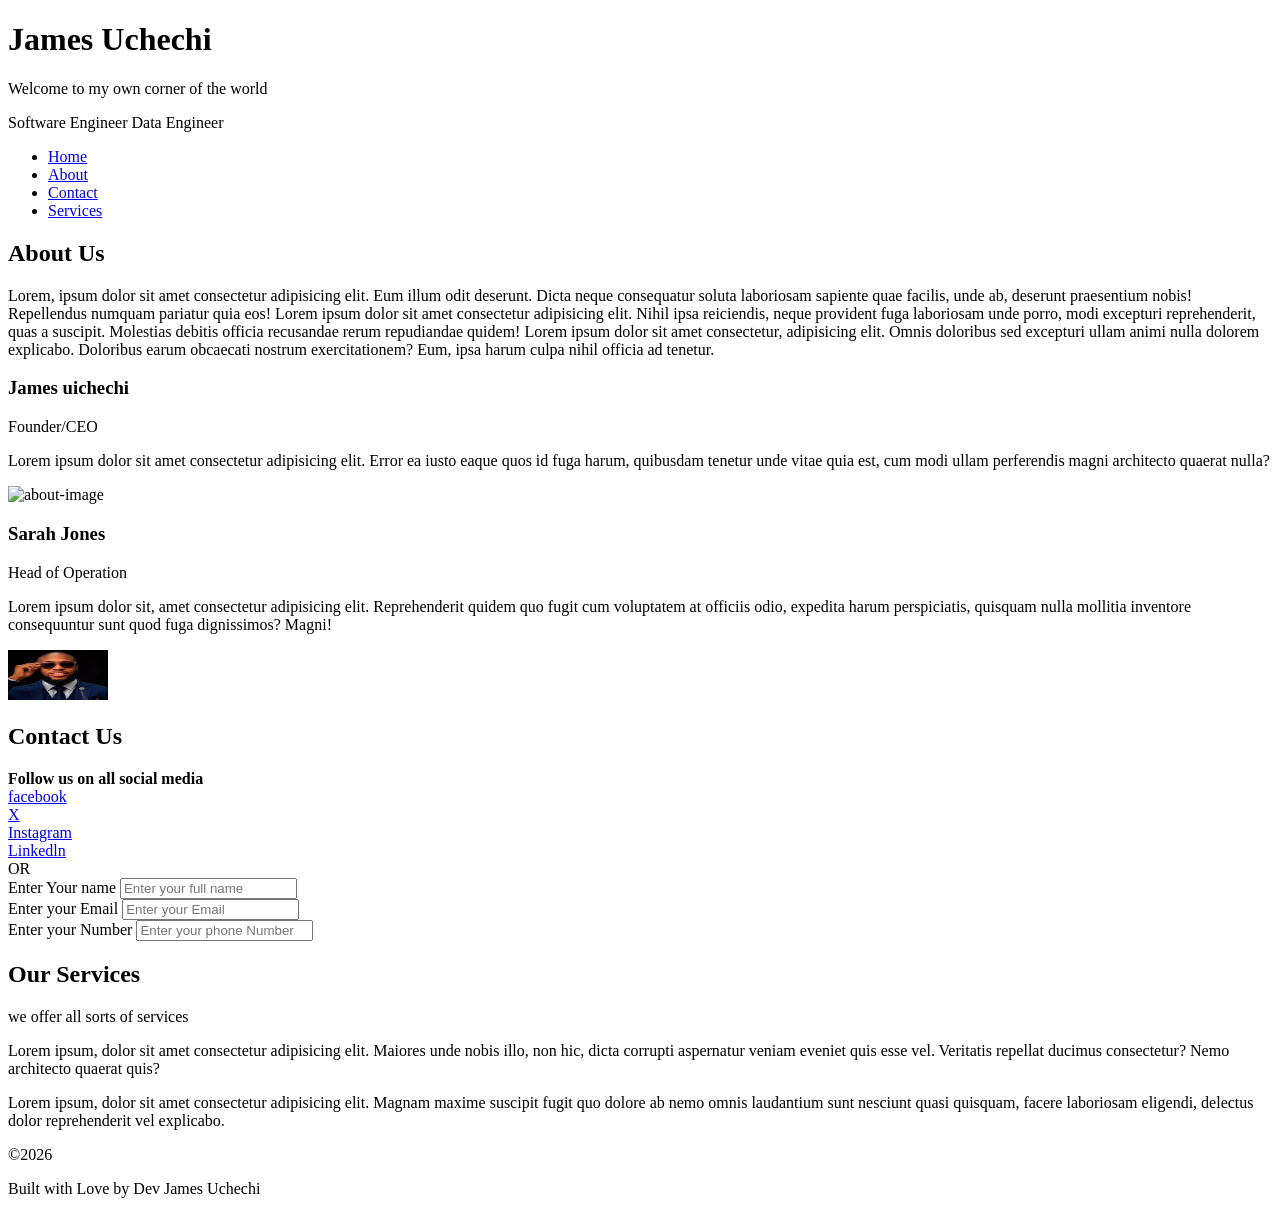
==== sample.html @ 036480da "Add initial HTML structure and content for the website" ====
<!DOCTYPE html>
<html lang="en">
<head>
    <meta charset="UTF-8">
    <meta name="viewport" content="width=device-width, initial-scale=1.0">
    <title>James Uchechi</title>
</head>
<body>
    <header>
        <h1>James Uchechi</h1>
        <p>Welcome to my own corner of the world</p>
        <span>Software Engineer</span>
        <span>Data Engineer</span>
        <nav>
            <ul>
                <li><a href="#home">Home</a></li>
                <li><a href="#about">About</a></li>
                <li><a href="#contact">Contact</a></li>
                <li><a href="#Services">Services</a></li>
            </ul>
        </nav>
    </header>
    <main>
        <section>
            <h2>About Us</h2>
            <article>
                Lorem, ipsum dolor sit amet consectetur adipisicing elit. Eum illum odit deserunt. Dicta neque consequatur soluta laboriosam sapiente quae facilis, unde ab, deserunt praesentium nobis! Repellendus numquam pariatur quia eos!
                Lorem ipsum dolor sit amet consectetur adipisicing elit. Nihil ipsa reiciendis, neque provident fuga laboriosam unde porro, modi excepturi reprehenderit, quas a suscipit. Molestias debitis officia recusandae rerum repudiandae quidem!
                Lorem ipsum dolor sit amet consectetur, adipisicing elit. Omnis doloribus sed excepturi ullam animi nulla dolorem explicabo. Doloribus earum obcaecati nostrum exercitationem? Eum, ipsa harum culpa nihil officia ad tenetur.
            </article>
            <div>
                <h3>James uichechi</h3>
                <span>Founder/CEO</span>
                <p>Lorem ipsum dolor sit amet consectetur adipisicing elit. Error ea iusto eaque quos id fuga harum, quibusdam tenetur unde vitae quia est, cum modi ullam perferendis magni architecto quaerat nulla?</p>
                <img src="placeholderimage.png/150" alt="about-image">
            </div>
            <div>
                <h3>Sarah Jones</h3>
                <span>Head of Operation</span>
                <p>Lorem ipsum dolor sit, amet consectetur adipisicing elit. Reprehenderit quidem quo fugit cum voluptatem at officiis odio, expedita harum perspiciatis, quisquam nulla mollitia inventore consequuntur sunt quod fuga dignissimos? Magni!</p>
                <img src="images/dp.jpeg" alt="sarah`s pic" width="100px" height="50px">
            </div>
        </section>
        <section>
            <h2>Contact Us</h2>
            <strong>Follow us on all social media</strong><br>
            <a href="facebook.com">facebook</a><br>
            <a href="x.com">X</a><br>
            <a href="instagram.com" target="_blank">Instagram</a><br>
            <a href="linkedln.com" target="_blank">Linkedln</a><br>

            <span>OR</span>

            <form>
                <label for="name">Enter Your name</label>
                <input type="text" placeholder="Enter your full name"><br>
                <label for="email">Enter your Email</label>
                <input type="email" placeholder="Enter your Email"><br>
                <label for="phone-number">Enter your Number</label>
                <input type="number" placeholder="Enter your phone Number"><br>
            </form>
        </section>
        <section>
            <h2>Our Services</h2>
            <span>we offer all sorts of services</span>
            <p>Lorem ipsum, dolor sit amet consectetur adipisicing elit. Maiores unde nobis illo, non hic, dicta corrupti aspernatur veniam eveniet quis esse vel. Veritatis repellat ducimus consectetur? Nemo architecto quaerat quis?</p>
            <p>Lorem ipsum, dolor sit amet consectetur adipisicing elit. Magnam maxime suscipit fugit quo dolore ab nemo omnis laudantium sunt nesciunt quasi quisquam, facere laboriosam eligendi, delectus dolor reprehenderit vel explicabo.</p>
        </section>
    </main>
    <foote>
        <p>&copy;2026</p>
        <p>Built with Love by Dev James Uchechi</p>
    </foote>
</body>
</html>
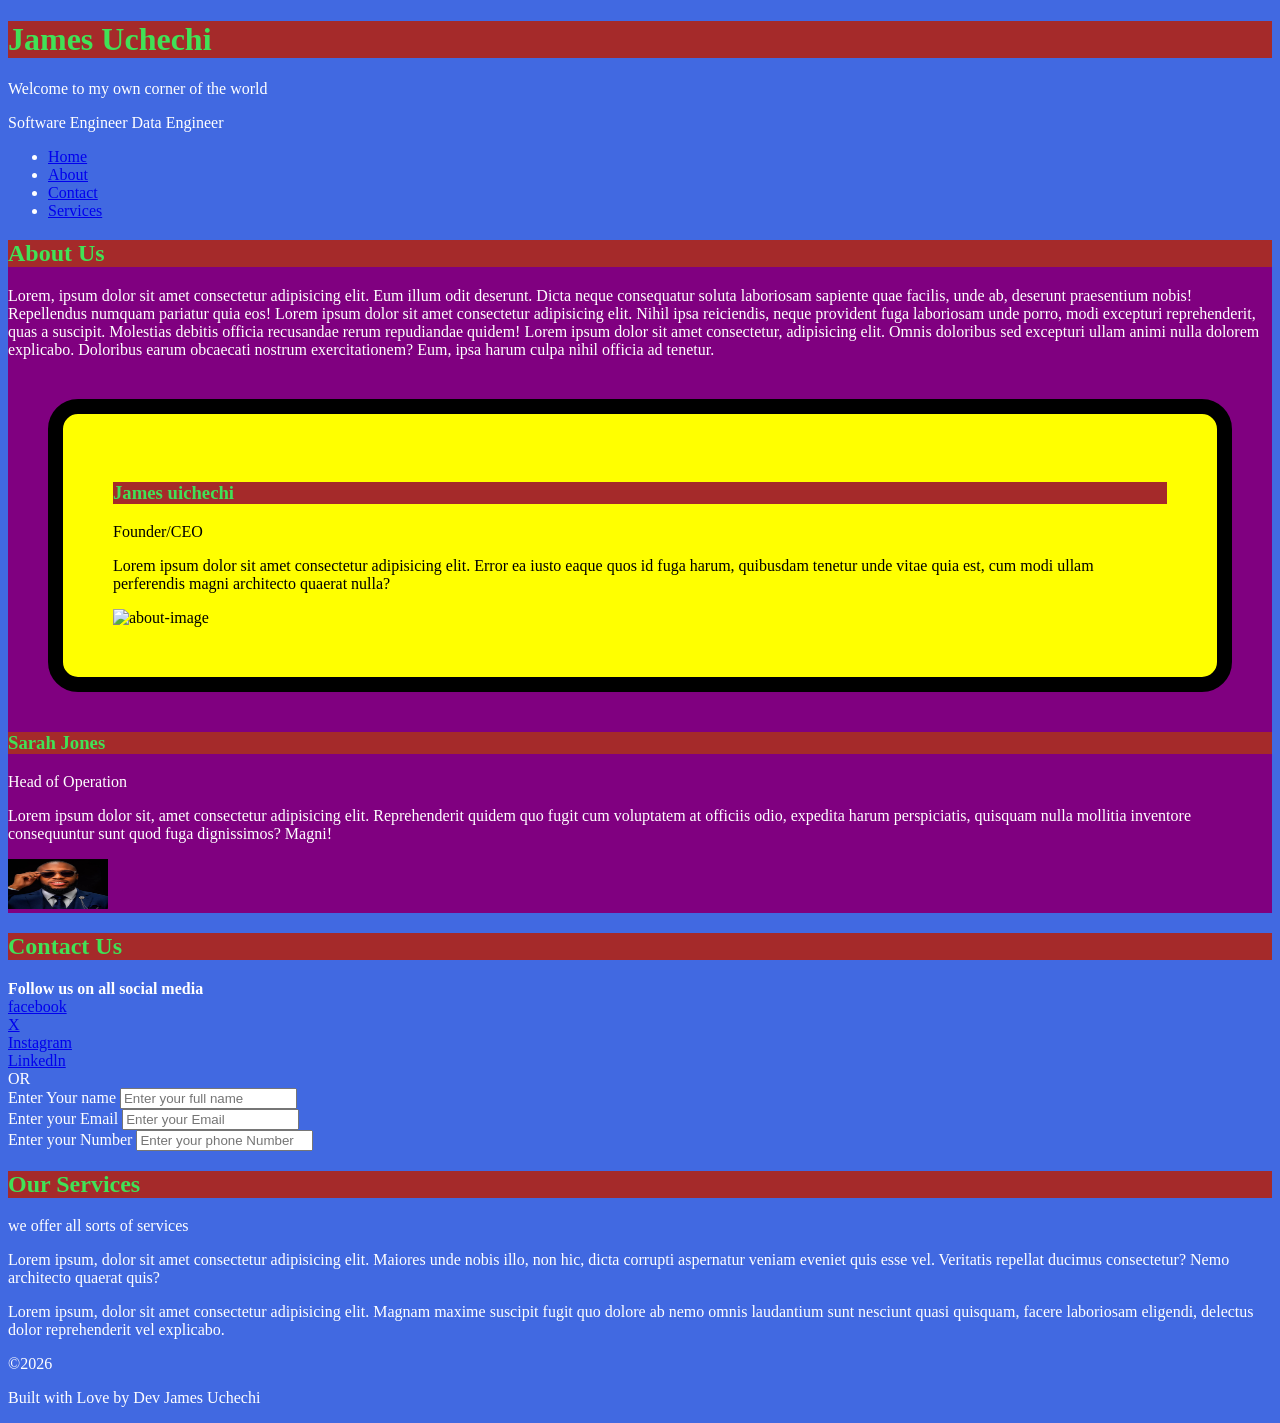
==== commit ef861a4d: "Add HTML structure and CSS styling for the website; implement basic Python scripts for data types an" ====
--- a/sample.html
+++ b/sample.html
@@ -4,6 +4,7 @@
     <meta charset="UTF-8">
     <meta name="viewport" content="width=device-width, initial-scale=1.0">
     <title>James Uchechi</title>
+    <link rel="stylesheet" href="style.css">
 </head>
 <body>
     <header>
@@ -14,21 +15,21 @@
         <nav>
             <ul>
                 <li><a href="#home">Home</a></li>
-                <li><a href="#about">About</a></li>
+                <li><a href="me.html">About</a></li>
                 <li><a href="#contact">Contact</a></li>
                 <li><a href="#Services">Services</a></li>
             </ul>
         </nav>
     </header>
     <main>
-        <section>
+        <section class="card">
             <h2>About Us</h2>
             <article>
                 Lorem, ipsum dolor sit amet consectetur adipisicing elit. Eum illum odit deserunt. Dicta neque consequatur soluta laboriosam sapiente quae facilis, unde ab, deserunt praesentium nobis! Repellendus numquam pariatur quia eos!
                 Lorem ipsum dolor sit amet consectetur adipisicing elit. Nihil ipsa reiciendis, neque provident fuga laboriosam unde porro, modi excepturi reprehenderit, quas a suscipit. Molestias debitis officia recusandae rerum repudiandae quidem!
                 Lorem ipsum dolor sit amet consectetur, adipisicing elit. Omnis doloribus sed excepturi ullam animi nulla dolorem explicabo. Doloribus earum obcaecati nostrum exercitationem? Eum, ipsa harum culpa nihil officia ad tenetur.
             </article>
-            <div>
+            <div id="greatness">
                 <h3>James uichechi</h3>
                 <span>Founder/CEO</span>
                 <p>Lorem ipsum dolor sit amet consectetur adipisicing elit. Error ea iusto eaque quos id fuga harum, quibusdam tenetur unde vitae quia est, cum modi ullam perferendis magni architecto quaerat nulla?</p>
--- a/style.css
+++ b/style.css
@@ -0,0 +1,44 @@
+
+
+body {
+    background-color: royalblue;
+    color: white;
+}
+
+h1,h2,h3 {
+    background-color: brown;
+    color: rgb(65, 225, 86);
+}
+
+.card {
+    background: purple;
+}
+
+.fortune {
+    background: orange;
+}
+
+#greatness {
+    background: yellow;
+    color: black;
+    margin: 40px;
+    padding: 50px;
+    border: 15px solid black;
+    border-radius: 30px;
+
+}
+
+#ibrahim {
+    padding: 50px;
+    margin: 30px;
+    text-align: center;
+    background: whitesmoke;
+    border-radius: 40px;
+
+
+}
+
+ul:hover {
+    background-color: goldenrod;
+    color: black;
+}
